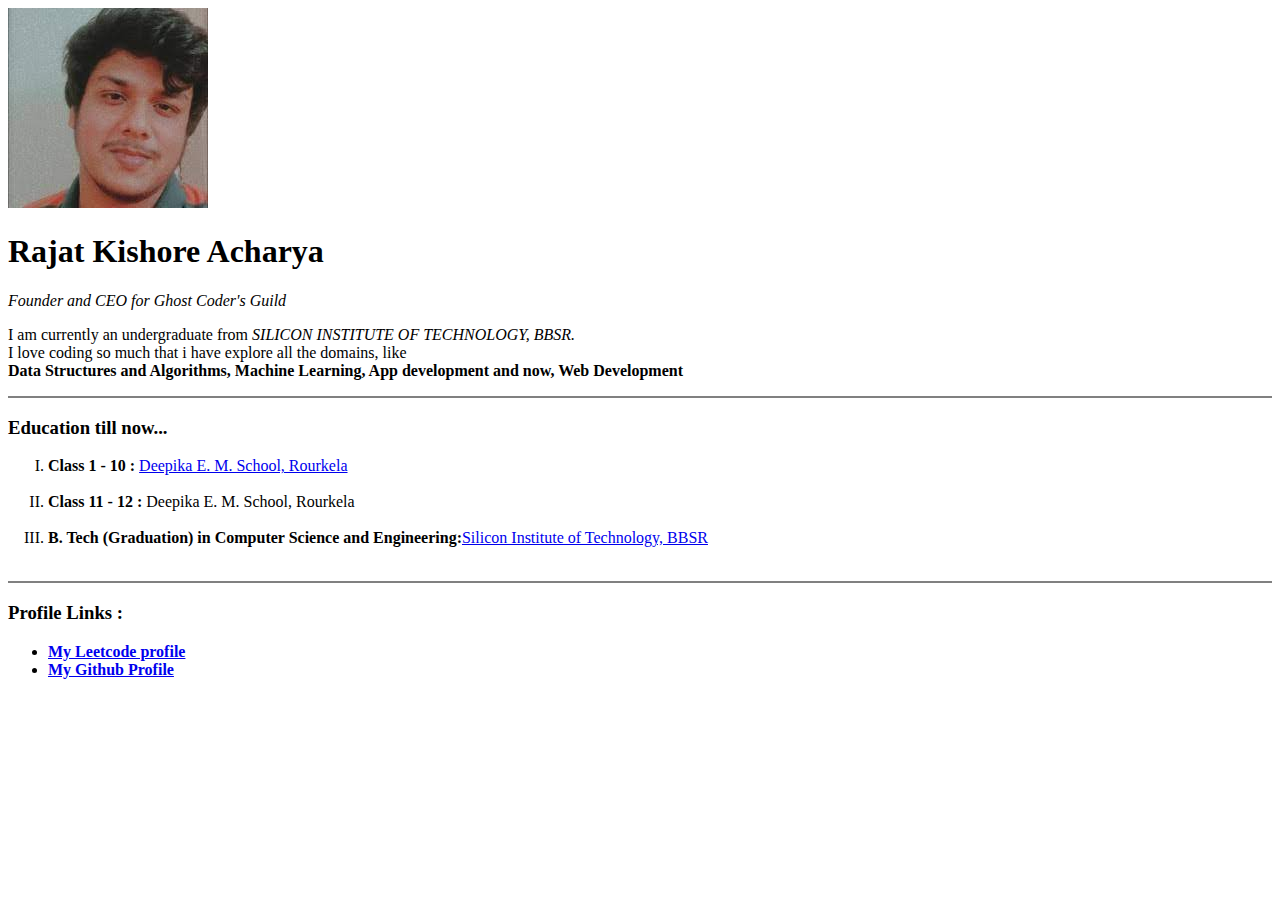
==== index.html @ 15dae0cc "This is the initial commit to this repo." ====
<!DOCTYPE html>
<html lang="en">
<head>
    <meta charset="UTF-8">
    <meta http-equiv="X-UA-Compatible" content="IE=edge">
    <meta name="viewport" content="width=device-width, initial-scale=1.0">
    <title>Rajat's portfolio</title>
</head>
<body>
    <img src="src/me.jpeg" alt="A picture of ME :)">
    <h1>Rajat Kishore Acharya</h1>
    <p><em>Founder and CEO for Ghost Coder's Guild</em></p>
    <p>
        I am currently an undergraduate from <em>SILICON INSTITUTE OF TECHNOLOGY, BBSR.</em><br>
        I love coding so much that i have explore all the domains, like <br>
        <strong>Data Structures and Algorithms, Machine Learning, App development and now, Web Development</strong>
    </p>
    <hr size="2" noshade>
    <h3>Education till now...</h3>
    <p>
        <!-- This section gives insight about the places from where i have received my education-->
        <ol type="I">
        <li><strong>Class 1 - 10 : </strong><a href="https://www.deepikaemschool.in">Deepika E. M. School, Rourkela</a></li><br>
        <li><strong>Class 11 - 12 : </strong>Deepika E. M. School, Rourkela</li><br>
        <li><strong>B. Tech (Graduation) in Computer Science and Engineering:</strong><a href="https://www.silicon.ac.in">Silicon Institute of Technology, BBSR</a></li><br>
        </ol>
    </p>
    <hr size="2" noshade>
    <h3>
        Profile Links : 
    </h3>
    <p>
        <ul>
            <li><strong><a href="https://leetcode.com/dumbestsoul/">My Leetcode profile</a></strong></li>
            <li><Strong><a href="https://github.com/DumbestSoul">My Github Profile</a></Strong></li>
        </ul>
    </p>
</body>
</html>
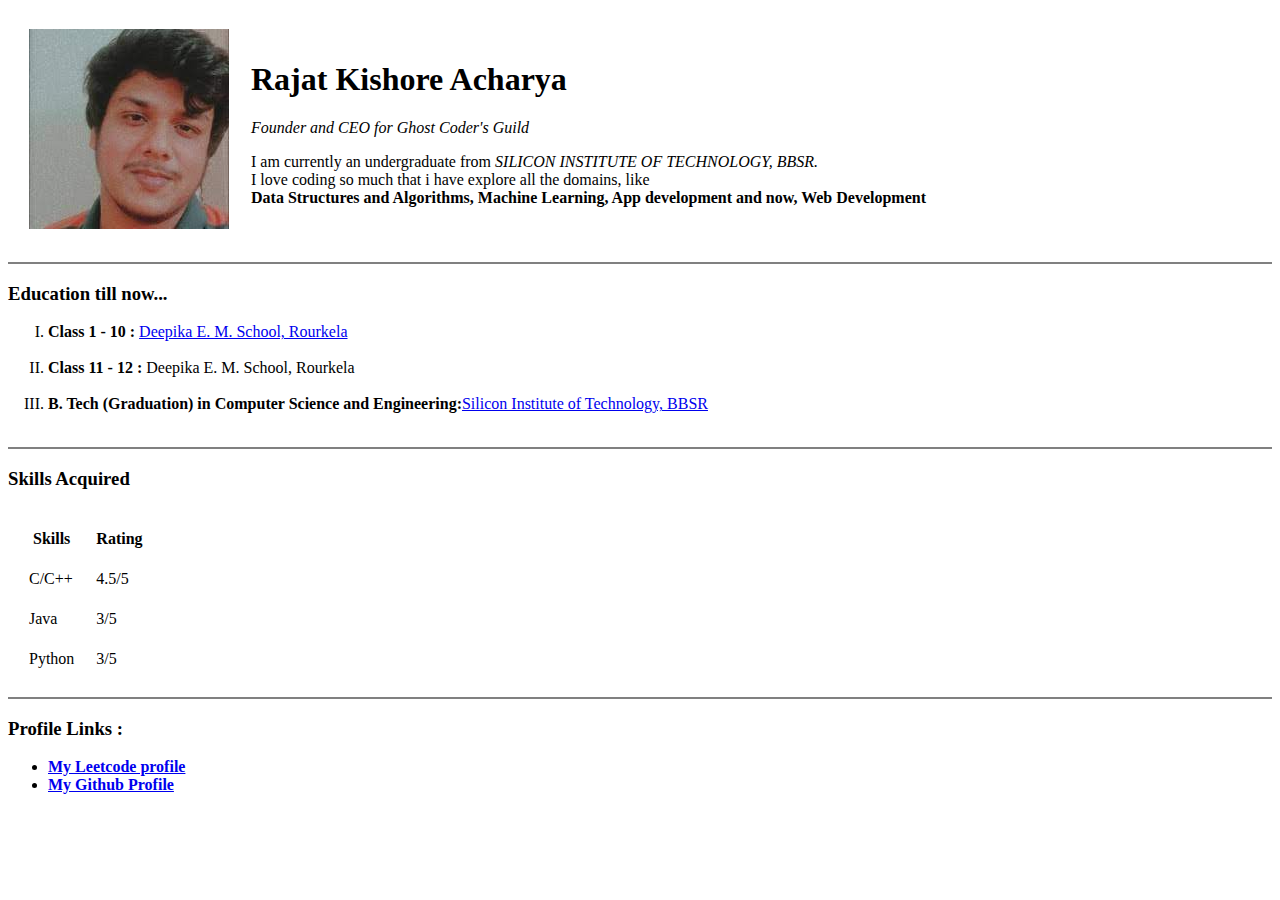
==== commit 6e484525: "This makes changes to the front page adding skills to the portfolio" ====
--- a/index.html
+++ b/index.html
@@ -7,14 +7,21 @@
     <title>Rajat's portfolio</title>
 </head>
 <body>
-    <img src="src/me.jpeg" alt="A picture of ME :)">
-    <h1>Rajat Kishore Acharya</h1>
-    <p><em>Founder and CEO for Ghost Coder's Guild</em></p>
-    <p>
-        I am currently an undergraduate from <em>SILICON INSTITUTE OF TECHNOLOGY, BBSR.</em><br>
-        I love coding so much that i have explore all the domains, like <br>
-        <strong>Data Structures and Algorithms, Machine Learning, App development and now, Web Development</strong>
-    </p>
+    <!-- This contains the code for the first profile section, pics and other details-->
+    <table cellspacing="20">
+        <tr>
+            <td><img src="src/me.jpeg" alt="A picture of ME :)"></td>
+            <td>
+                <h1>Rajat Kishore Acharya</h1>
+                <p><em>Founder and CEO for Ghost Coder's Guild</em></p>
+                <p>
+                    I am currently an undergraduate from <em>SILICON INSTITUTE OF TECHNOLOGY, BBSR.</em><br>
+                    I love coding so much that i have explore all the domains, like <br>
+                    <strong>Data Structures and Algorithms, Machine Learning, App development and now, Web Development</strong>
+                </p>
+            </td>
+        </tr>
+    </table>
     <hr size="2" noshade>
     <h3>Education till now...</h3>
     <p>
@@ -25,6 +32,33 @@
         <li><strong>B. Tech (Graduation) in Computer Science and Engineering:</strong><a href="https://www.silicon.ac.in">Silicon Institute of Technology, BBSR</a></li><br>
         </ol>
     </p>
+    <hr size="2" noshade>
+    <!-- This contains the code for the skills acquired table -->
+    <h3>Skills Acquired</h3>
+    <table cellspacing="20">
+        <thead>
+            <tr>
+               <th>Skills</th>
+               <th>Rating</th>
+            </tr>
+        </thead>
+        <tbody>
+            <tr>
+                <td>
+                    C/C++
+                </td>
+                <td>
+                    4.5/5
+                </td>
+            </tr>
+            <tr>
+                <td>Java</td><td>3/5</td>
+            </tr>
+            <tr>
+                <td>Python</td><td>3/5</td>
+            </tr>
+        </tbody>
+    </table>
     <hr size="2" noshade>
     <h3>
         Profile Links : 
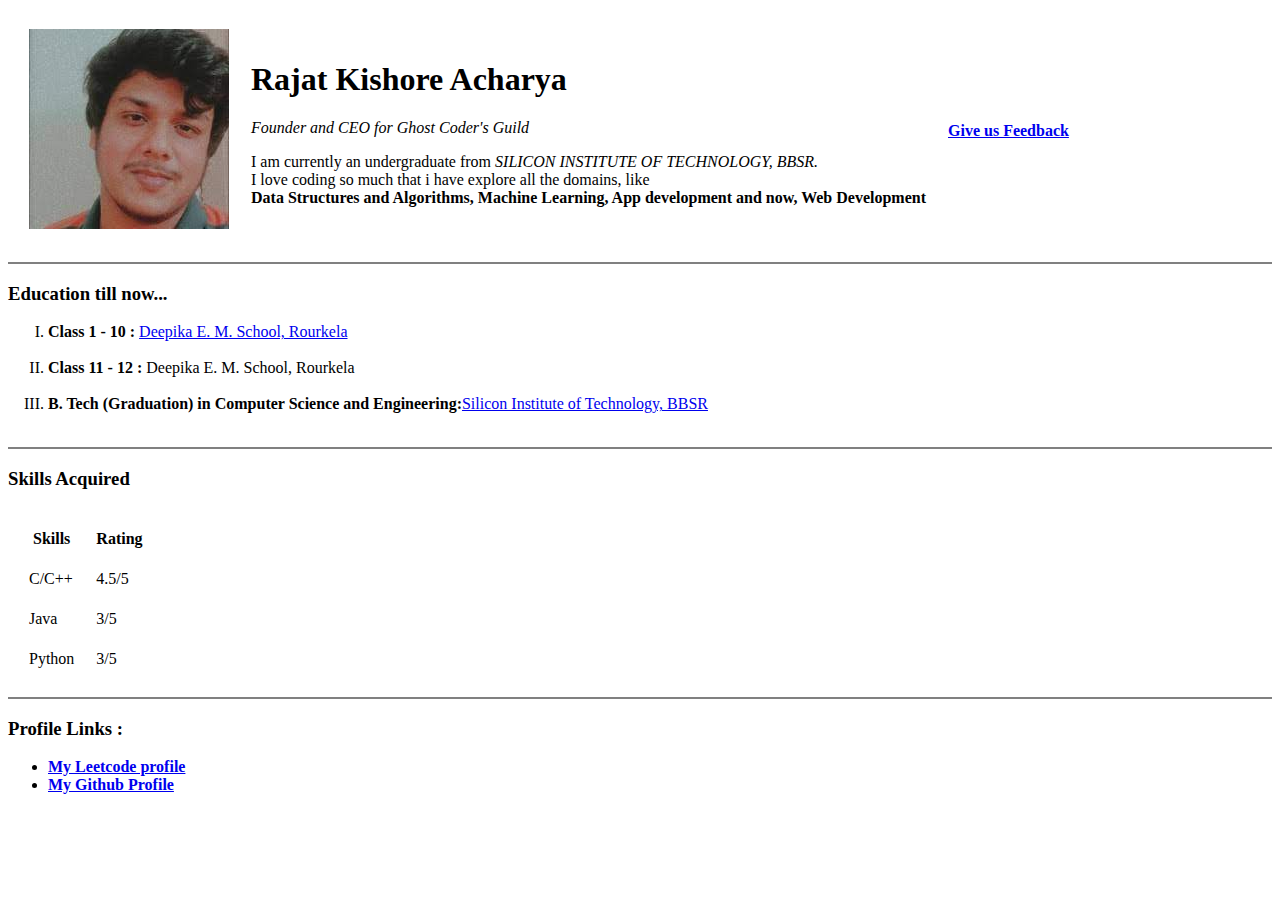
==== commit 396888d8: "This change includes adding a feedback form page to the main page" ====
--- a/index.html
+++ b/index.html
@@ -19,6 +19,9 @@
                     I love coding so much that i have explore all the domains, like <br>
                     <strong>Data Structures and Algorithms, Machine Learning, App development and now, Web Development</strong>
                 </p>
+            </td>
+            <td>
+                <strong><a href="pages/feedback.html">Give us Feedback</a></strong>
             </td>
         </tr>
     </table>
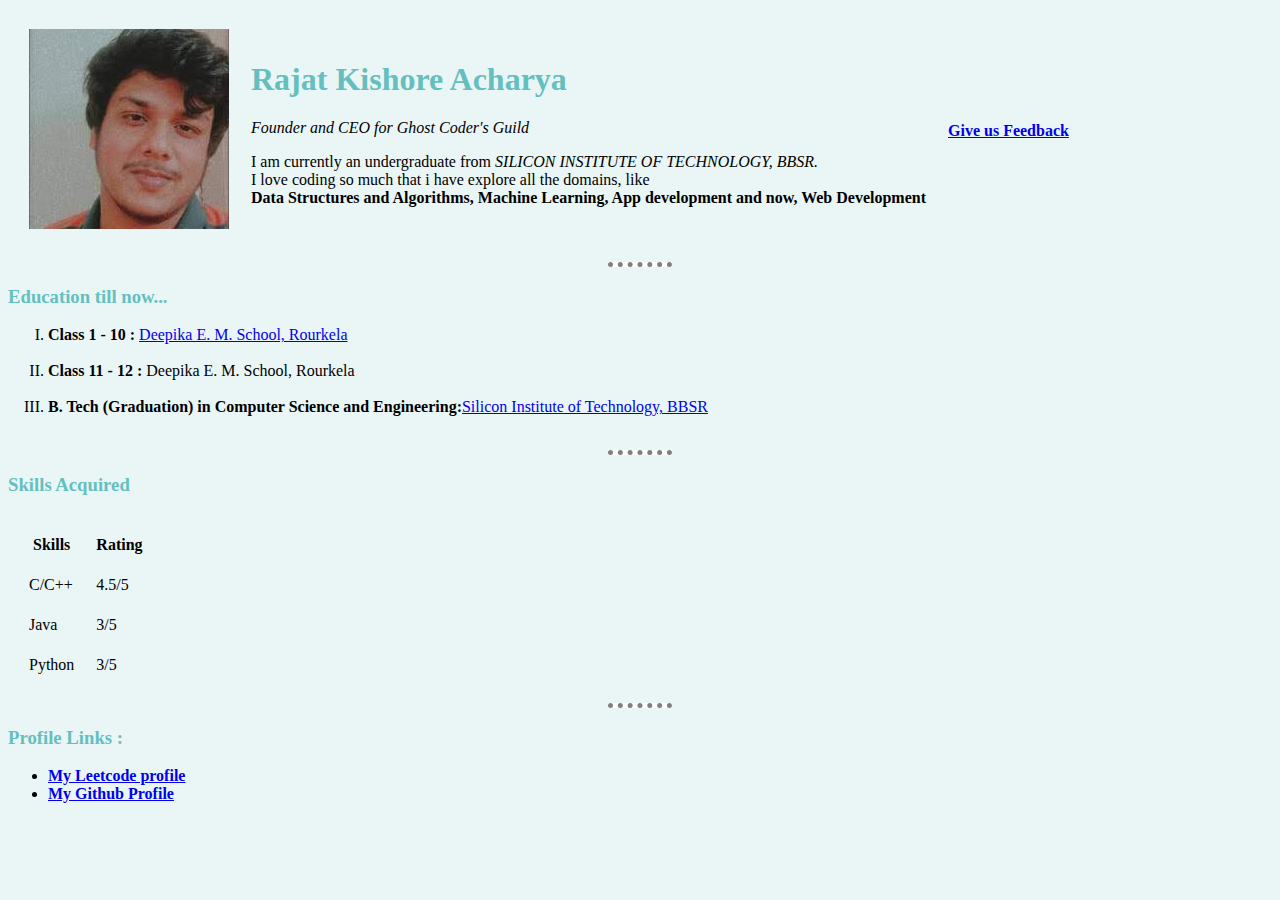
==== commit e3820846: "Adding CSS to the site" ====
--- a/index.html
+++ b/index.html
@@ -5,6 +5,7 @@
     <meta http-equiv="X-UA-Compatible" content="IE=edge">
     <meta name="viewport" content="width=device-width, initial-scale=1.0">
     <title>Rajat's portfolio</title>
+    <link rel="stylesheet" href="css/style.css">
 </head>
 <body>
     <!-- This contains the code for the first profile section, pics and other details-->
--- a/css/style.css
+++ b/css/style.css
@@ -0,0 +1,19 @@
+body {
+    background-color: #EAF6F6;
+}
+
+hr {
+    border-style: none;
+    border-top-style: dotted;
+    background-color: white;
+    border-width: 5px;
+    width: 5%;
+}
+
+h1 {
+    color: #66BFBF;
+}
+
+h3 {
+    color: #66BFBF;
+}